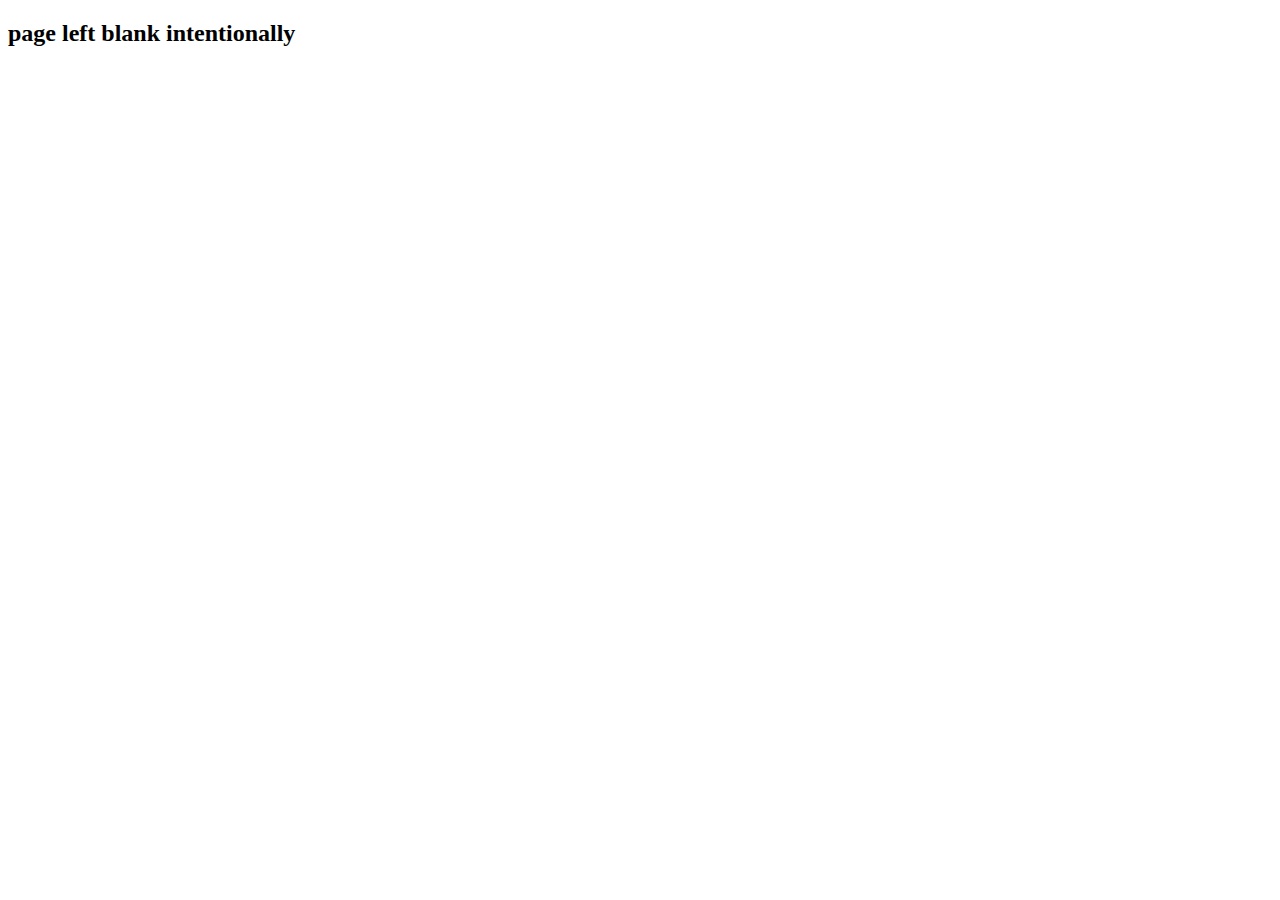
==== templates/index.html @ a478fc1e "redirecting templates folder" ====
<!DOCTYPE html>
<html> 
<head>
<link href="https://fonts.googleapis.com/css?family=Open+Sans|Quattrocento+Sans|Roboto|Source+Sans+Pro" rel="stylesheet">
<link rel="stylesheet" type = "text/css" href = 'styles/css/style.css'>
</head>
<body> 

<div id = "initial-gradient"></div>

<!--<div class="Header">-->
	<!--<div class = "h1 Title-main red">-->
	<!--<div>don't read this please</div>-->
	<!--</div>-->
<!--</div>-->
<h2> page left blank intentionally </h2>

</body>	

</html>
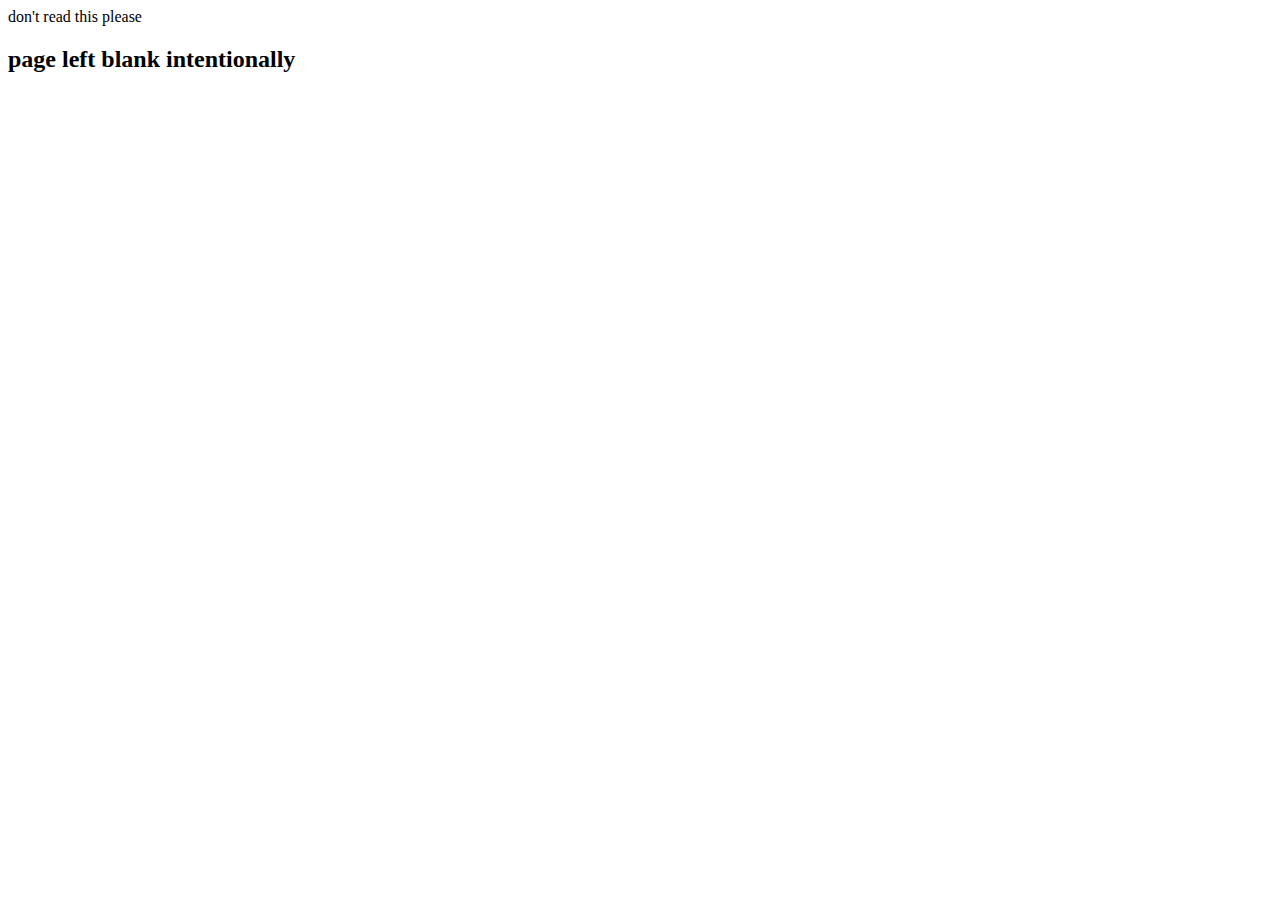
==== commit 6cb31b22: "redirecting css folder" ====
--- a/templates/index.html
+++ b/templates/index.html
@@ -8,11 +8,11 @@
 
 <div id = "initial-gradient"></div>
 
-<!--<div class="Header">-->
-	<!--<div class = "h1 Title-main red">-->
-	<!--<div>don't read this please</div>-->
-	<!--</div>-->
-<!--</div>-->
+<div class="Header">
+	<div class = "h1 Title-main black">
+	<div>don't read this please</div>
+	</div>
+</div>
 <h2> page left blank intentionally </h2>
 
 </body>	
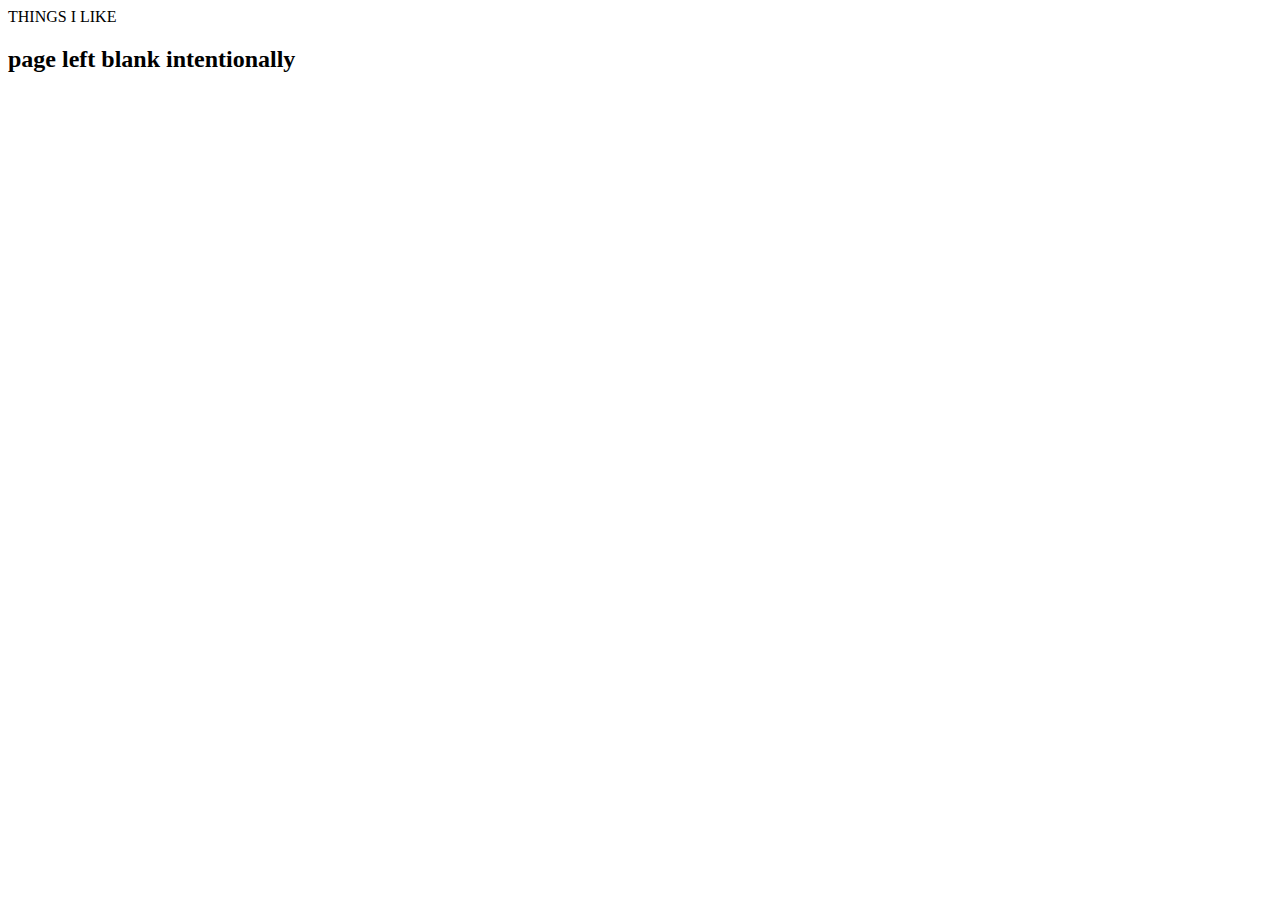
==== commit 1c7120d1: "templates and css folders working now" ====
--- a/templates/index.html
+++ b/templates/index.html
@@ -1,16 +1,18 @@
 <!DOCTYPE html>
 <html> 
 <head>
-<link href="https://fonts.googleapis.com/css?family=Open+Sans|Quattrocento+Sans|Roboto|Source+Sans+Pro" rel="stylesheet">
-<link rel="stylesheet" type = "text/css" href = 'styles/css/style.css'>
+<link href="https://fonts.googleapis.com/css?family=Open+Sans|Quattrocento+Sans|Roboto|Source+Sans+Pro|Cardo" rel="stylesheet">
+
+<!--<link rel="stylesheet" type = "text/css" href = 'styles/css/style.css'>-->
+<link rel="stylesheet" href="{{ url_for('static', filename='style.css') }}">
 </head>
 <body> 
 
 <div id = "initial-gradient"></div>
 
 <div class="Header">
-	<div class = "h1 Title-main black">
-	<div>don't read this please</div>
+	<div class = "h1 Title-main red">
+	<div>THINGS I LIKE</div>
 	</div>
 </div>
 <h2> page left blank intentionally </h2>
